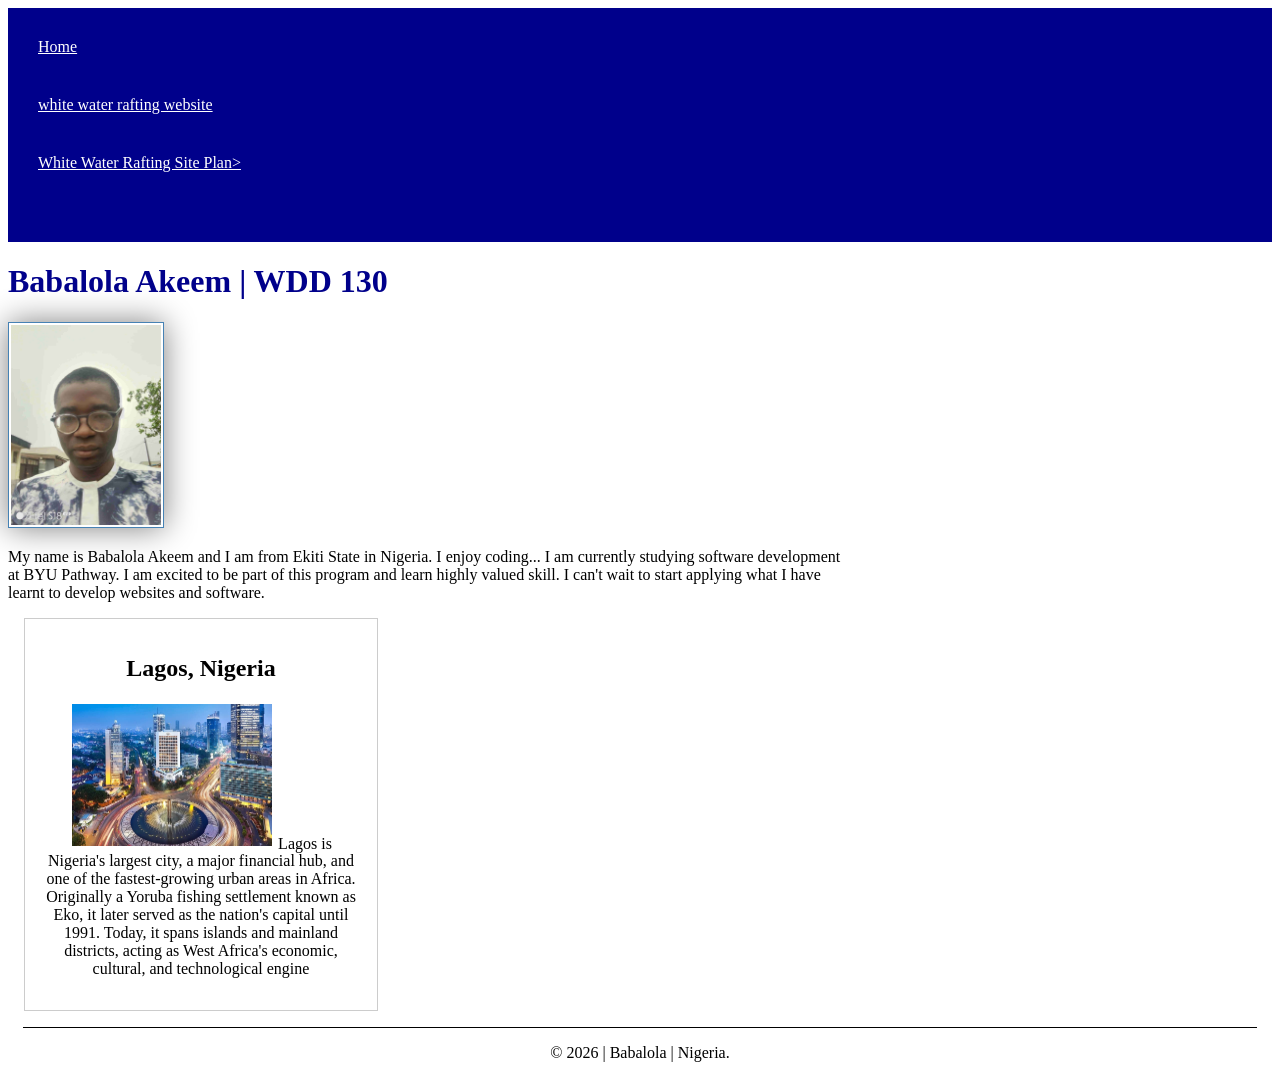
==== week02/index.html @ 2faf1d32 "Fix layout and add temple style" ====
<!DOCTYPE html>
<html lang="en-us">

<head>
    <meta charset="UTF-8">
    <meta name="viewport" content="width=device-width, initial-scale=1.0">
    <title>Babalola Akeem | WDD 130</title>
    <meta name="description" content="Babalola Akeem's BYU-Idaho WDD 130 course home page">
    <meta name="author" content="Babalola Akeem">
    <link rel="stylesheet" href="styles/styles.css">
</head>

<body>
    <header>
        <nav>
            <a href="#">Home</a>
            <a href="wwr/">white water rafting website</a>
            <a href="wwr/site-plan-rafting.html">White Water Rafting Site Plan><a>
        </nav>
    </header>
    <main>
        <h1>Babalola Akeem | WDD 130</h1>
        <img src="images/profile.jpg" alt="Portrait of Babalola Akeem." width="200">
        <p>My name is Babalola Akeem and I am from Ekiti State in Nigeria. I enjoy coding...
            I am currently studying software development at BYU Pathway. I am excited to be part of this
            program and learn highly valued skill. I can't wait to start applying what I have learnt to develop   websites and
            software.
        </p>
    </main>
    <aside>
        <h2>Lagos, Nigeria </h2>
        <img src="images/profile1.jpg" alt="Lagos, Nigeria" width="200"
        <P> Lagos is Nigeria's largest city, a major financial hub, and one of the fastest-growing urban areas in Africa.
            Originally a Yoruba fishing settlement known as Eko, it later served as the nation's capital until 1991.
            Today, it spans islands and mainland districts, acting as West Africa's economic, cultural, and technological engine
        </p>
    </aside>
    <footer>
        <p>© 2026 | Babalola | Nigeria.</p>
    </footer>
</body>

</html>
---- week02/styles/styles.css ----
main  {
max-width: 840px;
}
aside  {
width: 20rem;
margin: 1rem;
border: 1px solid rgba(0, 0, 0, 0.2);
padding: 1rem;
background-color: white;
text-align: center;
}
aside img {
    width: 200px;
    height: auto;
}
main img  {
    width: 150px;
    height: auto;
    padding: 2px;
    border:1px solid steelblue;
    box-shadow: 0 0 30px gray;

}
footer {
    margin: 15px;
    border-top: 1px solid #000;
    text-align: center;
}
nav  {
  background-color: darkblue;
  padding: 10px;
}
nav a {
    color: white;
    display: block;
    padding: 20px;
}
h1 {
    color: darkblue;

}
img {
    width: 150px;
    height: auto;
    border: 1 px solid black;
    padding: 2px;
    box-shadow: 0 0 30 px gray;
}
p {
    padding: 0px;
}
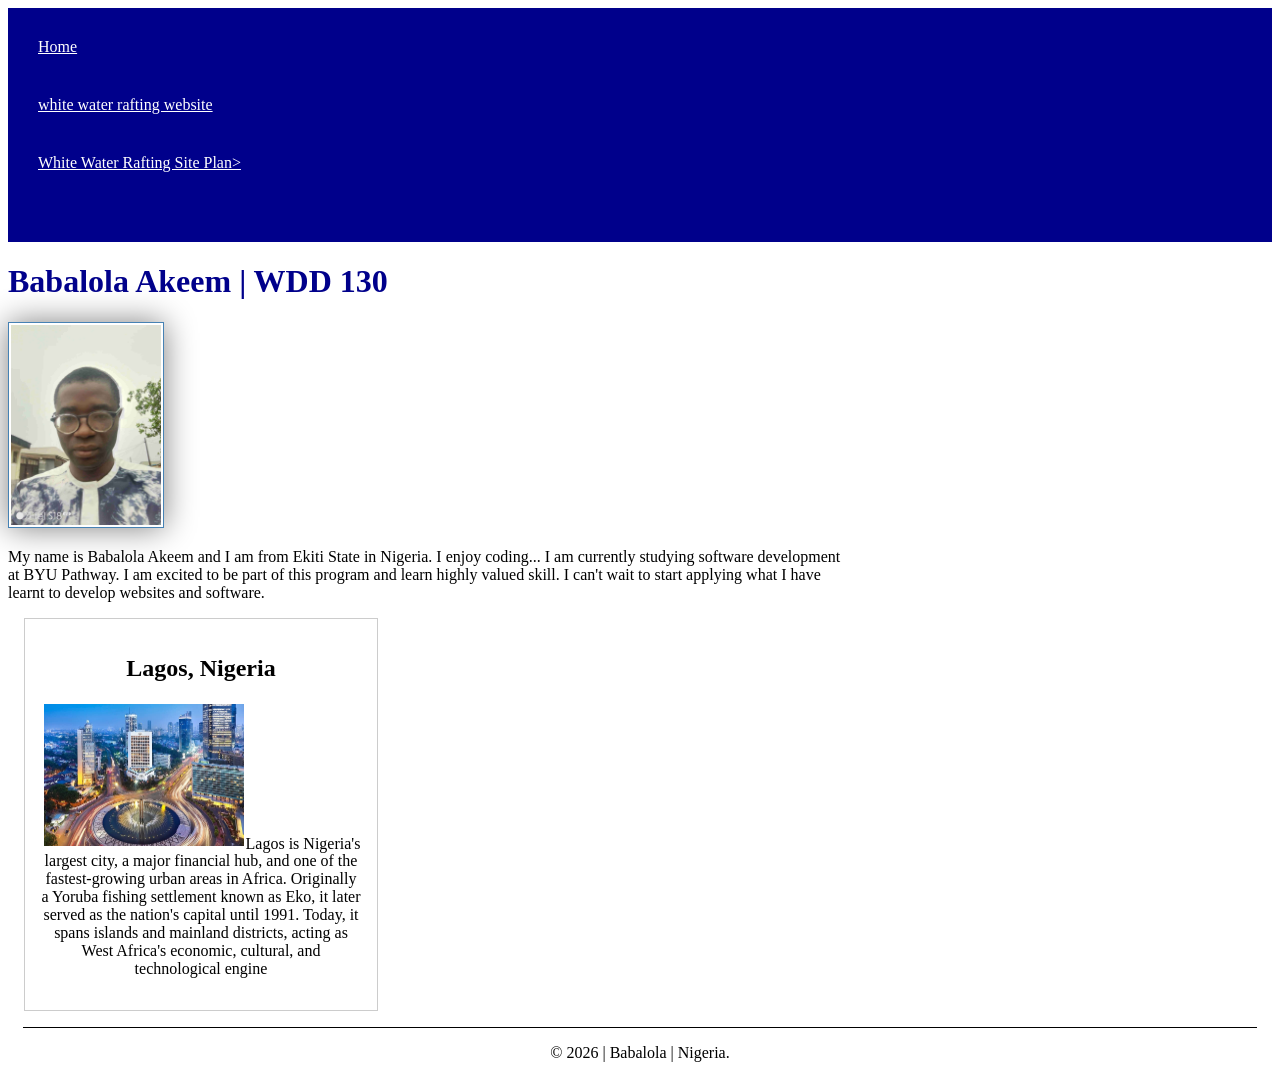
==== commit 4e6e90d5: "Add new assignment file" ====
--- a/week02/index.html
+++ b/week02/index.html
@@ -27,13 +27,11 @@
             software.
         </p>
     </main>
+
     <aside>
         <h2>Lagos, Nigeria </h2>
         <img src="images/profile1.jpg" alt="Lagos, Nigeria" width="200"
-        <P> Lagos is Nigeria's largest city, a major financial hub, and one of the fastest-growing urban areas in Africa.
-            Originally a Yoruba fishing settlement known as Eko, it later served as the nation's capital until 1991.
-            Today, it spans islands and mainland districts, acting as West Africa's economic, cultural, and technological engine
-        </p>
+        <p>Lagos is Nigeria's largest city, a major financial hub, and one of the fastest-growing urban areas in Africa. Originally a Yoruba fishing settlement known as Eko, it later served as the nation's capital until 1991. Today, it spans islands and mainland districts, acting as West Africa's economic, cultural, and technological engine</p>
     </aside>
     <footer>
         <p>© 2026 | Babalola | Nigeria.</p>
--- a/week02/styles/styles.css
+++ b/week02/styles/styles.css
@@ -13,6 +13,7 @@
     width: 200px;
     height: auto;
 }
+
 main img  {
     width: 150px;
     height: auto;
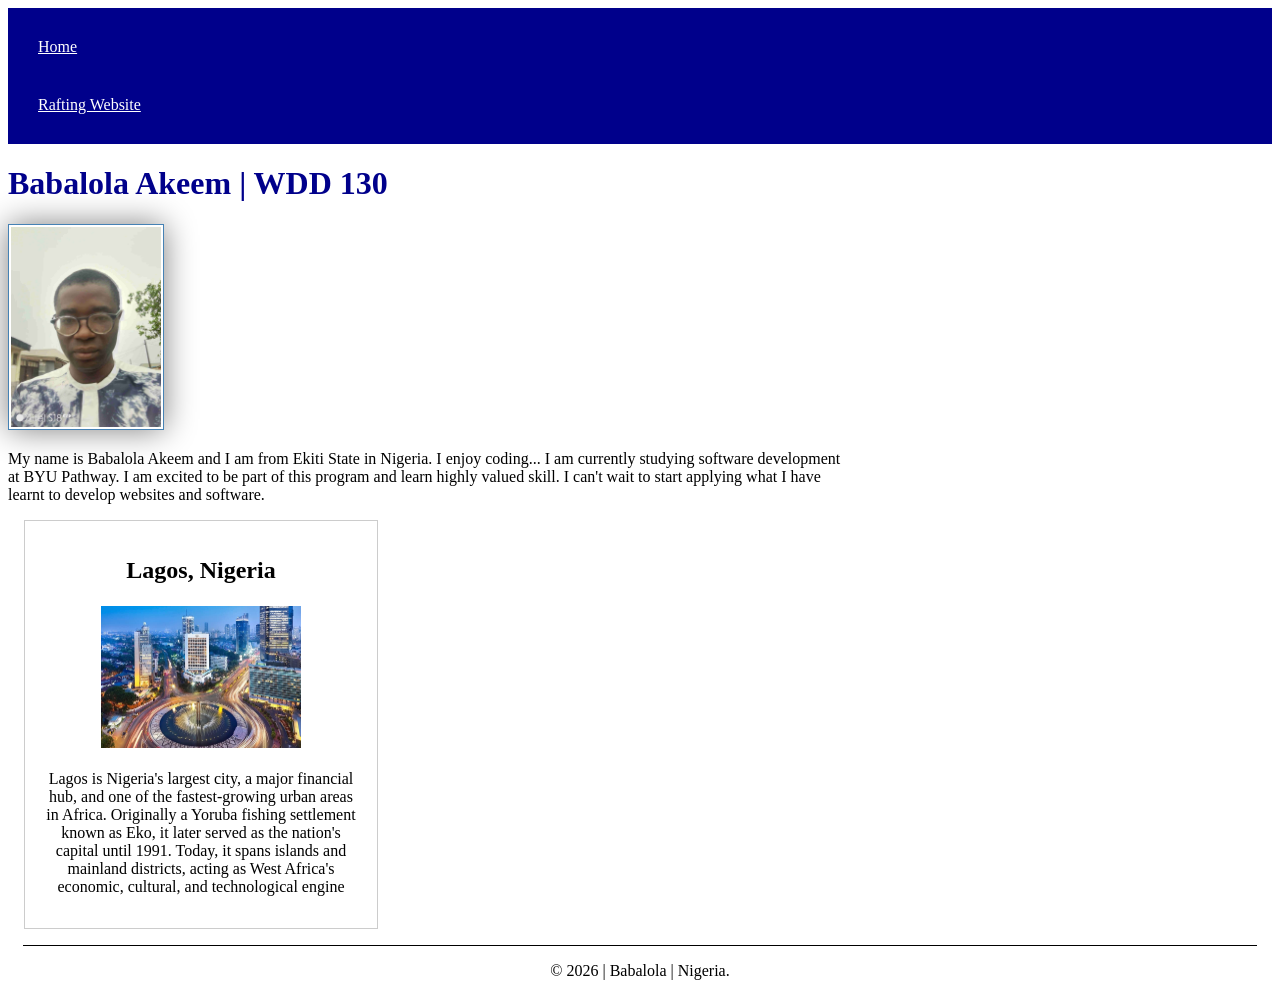
==== commit 4a2d2e38: "Fix HTML tag typos and navigation link text" ====
--- a/week02/index.html
+++ b/week02/index.html
@@ -13,10 +13,9 @@
 <body>
     <header>
         <nav>
-            <a href="#">Home</a>
-            <a href="wwr/">white water rafting website</a>
-            <a href="wwr/site-plan-rafting.html">White Water Rafting Site Plan><a>
-        </nav>
+          <a href="#">Home</a>
+          <a href="wwr/">Rafting Website</a>
+        </nav>       
     </header>
     <main>
         <h1>Babalola Akeem | WDD 130</h1>
@@ -30,7 +29,7 @@
 
     <aside>
         <h2>Lagos, Nigeria </h2>
-        <img src="images/profile1.jpg" alt="Lagos, Nigeria" width="200"
+        <img src="images/profile1.jpg" alt="Lagos, Nigeria" width="200">
         <p>Lagos is Nigeria's largest city, a major financial hub, and one of the fastest-growing urban areas in Africa. Originally a Yoruba fishing settlement known as Eko, it later served as the nation's capital until 1991. Today, it spans islands and mainland districts, acting as West Africa's economic, cultural, and technological engine</p>
     </aside>
     <footer>
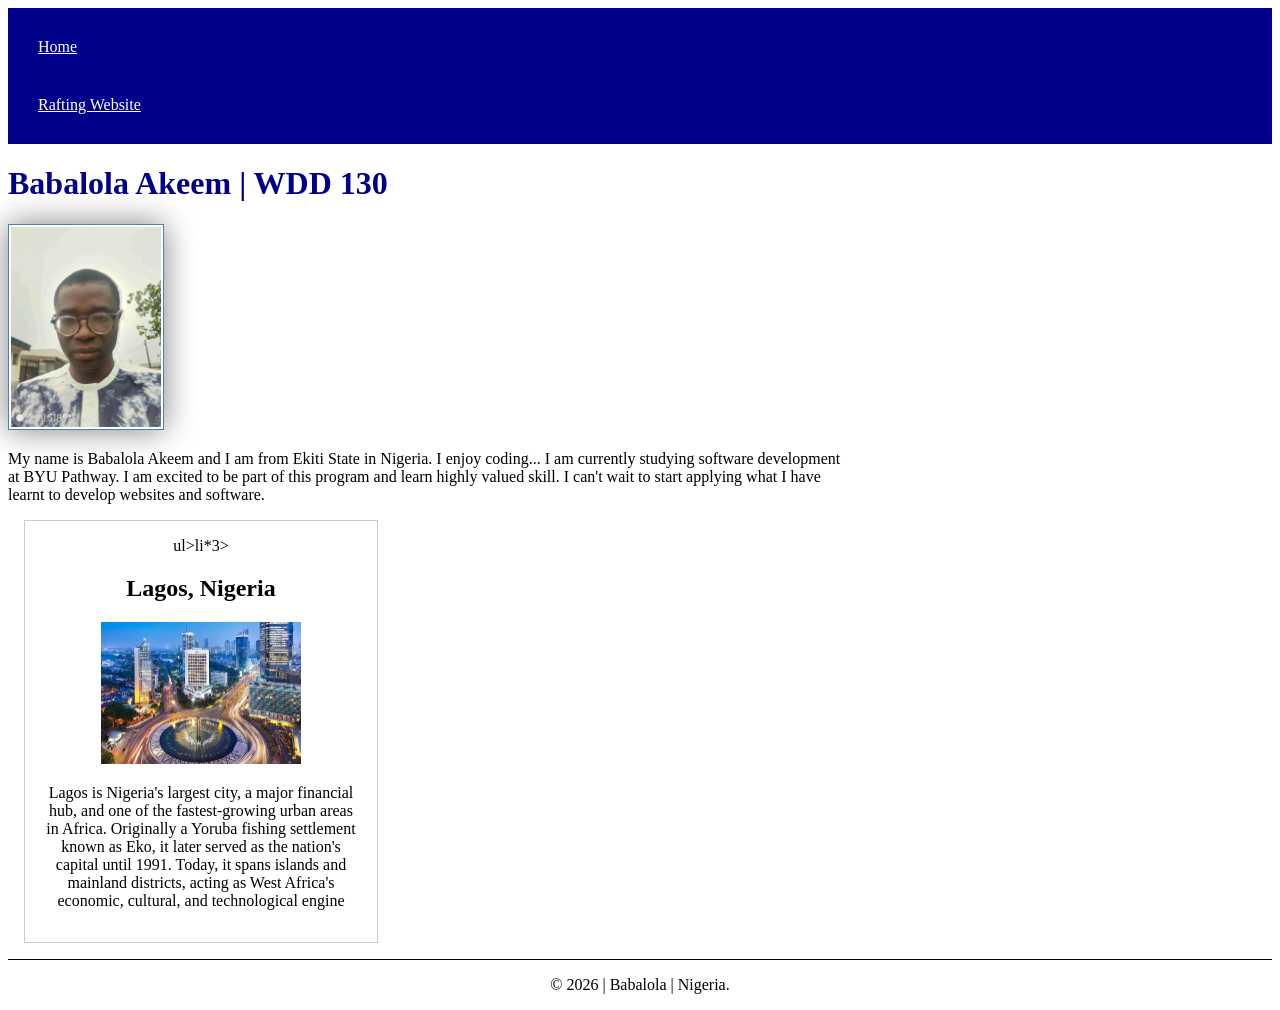
==== commit aab771c3: "Initial commit" ====
--- a/week02/index.html
+++ b/week02/index.html
@@ -26,8 +26,9 @@
             software.
         </p>
     </main>
-
+ 
     <aside>
+       ul>li*3>
         <h2>Lagos, Nigeria </h2>
         <img src="images/profile1.jpg" alt="Lagos, Nigeria" width="200">
         <p>Lagos is Nigeria's largest city, a major financial hub, and one of the fastest-growing urban areas in Africa. Originally a Yoruba fishing settlement known as Eko, it later served as the nation's capital until 1991. Today, it spans islands and mainland districts, acting as West Africa's economic, cultural, and technological engine</p>
--- a/week02/styles/styles.css
+++ b/week02/styles/styles.css
@@ -1,52 +1,50 @@
-main  {
-max-width: 840px;
+main {
+    max-width: 840px;
 }
-aside  {
-width: 20rem;
-margin: 1rem;
-border: 1px solid rgba(0, 0, 0, 0.2);
-padding: 1rem;
-background-color: white;
-text-align: center;
+
+aside {
+    width: 20rem;
+    margin: 1rem;
+    border: 1px solid rgba(0, 0, 0, 0.2);
+    padding: 1rem;
+    background-color: white;
+    text-align: center;
 }
+
 aside img {
     width: 200px;
     height: auto;
 }
 
-main img  {
+main img {
     width: 150px;
     height: auto;
     padding: 2px;
-    border:1px solid steelblue;
+    border: 1px solid steelblue;
     box-shadow: 0 0 30px gray;
+}
 
-}
 footer {
-    margin: 15px;
-    border-top: 1px solid #000;
+    margin-top: 15px;
+    border-top: 1px solid #000000;
     text-align: center;
 }
-nav  {
-  background-color: darkblue;
-  padding: 10px;
+
+nav {
+    background-color: darkblue;
+    padding: 10px;
 }
+
 nav a {
     color: white;
     display: block;
     padding: 20px;
 }
+
 h1 {
     color: darkblue;
+}
 
-}
-img {
-    width: 150px;
-    height: auto;
-    border: 1 px solid black;
-    padding: 2px;
-    box-shadow: 0 0 30 px gray;
-}
 p {
     padding: 0px;
 }
